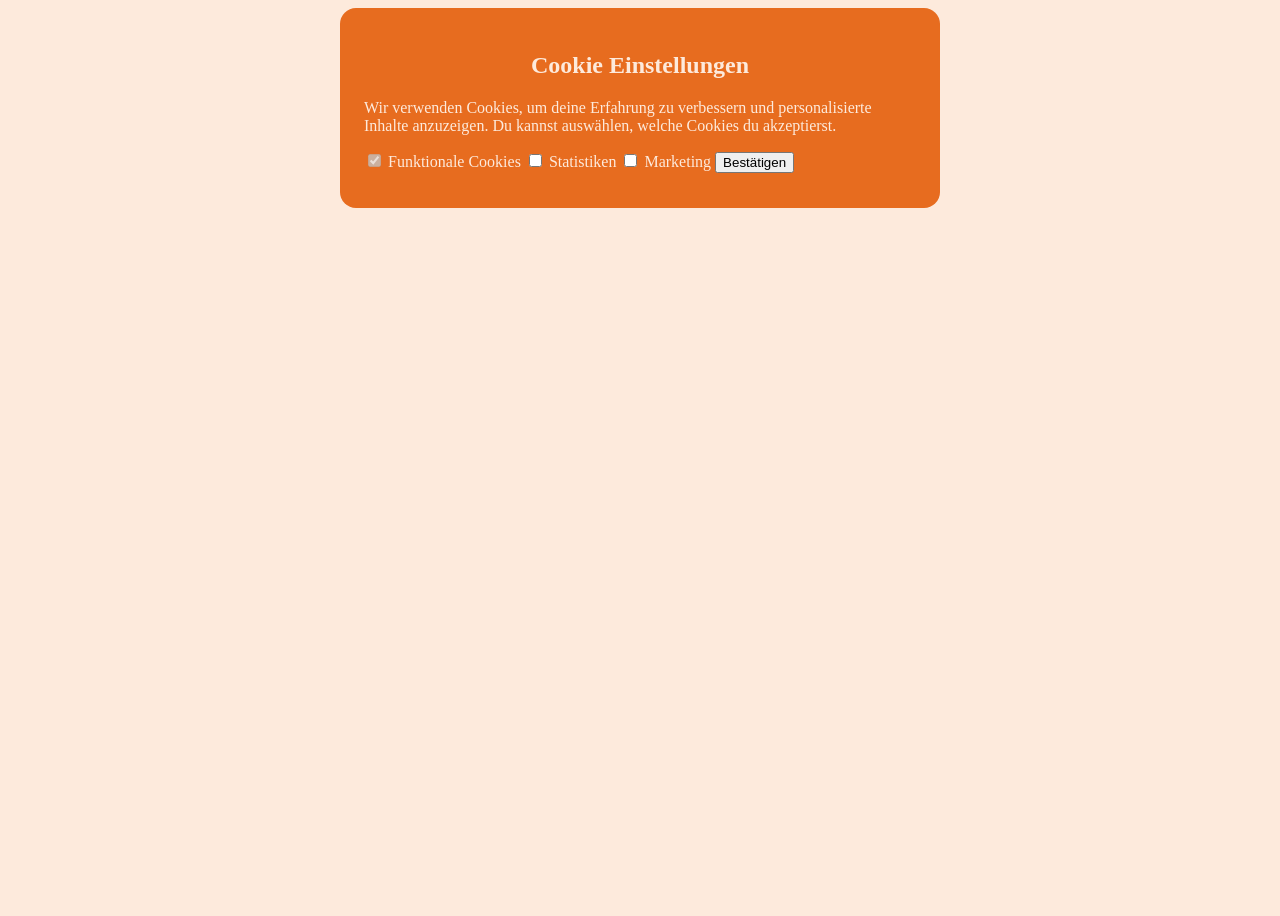
==== pages/cookie.html @ 76620af3 "add cookie preferences" ====
<!DOCTYPE html>
<html lang="en">

<head>
    <meta charset="UTF-8">
    <meta name="viewport" content="width=device-width, initial-scale=1.0">
    <title>Cookie</title>
    <link rel="stylesheet" href="../styles/cookie.css">
</head>

<body>
    <section class="cookie-styling">
        <h1>Cookie Einstellungen</h1>

        <p>Wir verwenden Cookies, um deine Erfahrung zu verbessern und personalisierte Inhalte anzuzeigen. Du kannst
            auswählen, welche Cookies du akzeptierst.</p>



        <form action="../index.html" method="get">
            <label>
                <input type="checkbox" name="essentiell" value="true" checked disabled>
                Funktionale Cookies
            </label>

            <label>
                <input type="checkbox" name="statistiken">
                Statistiken
            </label>

            <label>
                <input type="checkbox" name="marketing">
                Marketing
            </label>

            <button type="submit">Bestätigen</button>
        </form>
    </section>

</body>

<script>
    document.getElementById("myCheck").indeterminate = false;
</script>

</html>
---- styles/cookie.css ----
*{
    box-sizing: border-box;
    color: #fdeadc;
}

body {
    height: 100vh;
    background-color: #fdeadc;
    display: flex;
    justify-content: center;
}

.cookie-styling{
    background-color: #e76c1f;
    width: 600px;
    height: 200px;
    border-radius: 16px;
    padding: 24px;
}

h1{
    text-align: center;
}

button{
    color: black;
}
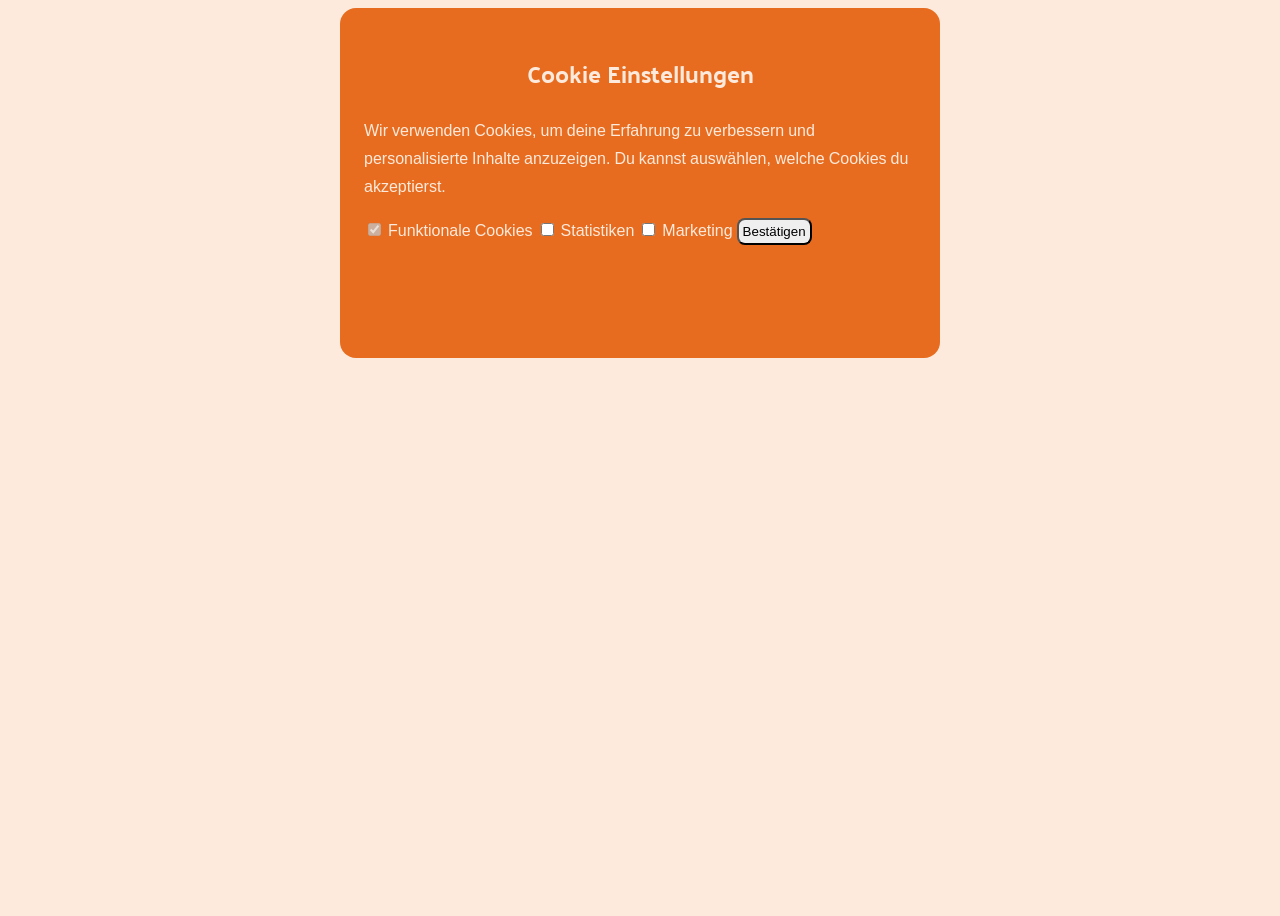
==== commit 34a54a2a: "update  cookie preferences" ====
--- a/pages/cookie.html
+++ b/pages/cookie.html
@@ -5,8 +5,41 @@
     <meta charset="UTF-8">
     <meta name="viewport" content="width=device-width, initial-scale=1.0">
     <title>Cookie</title>
-    <link rel="stylesheet" href="../styles/cookie.css">
+    <link rel="stylesheet" href="../styles/fonts.css">
 </head>
+
+<style>
+    * {
+        box-sizing: border-box;
+        color: #fdeadc;
+    }
+
+    body {
+        height: 100vh;
+        background-color: #fdeadc;
+        display: flex;
+        justify-content: center;
+        font-family: 'Palanquin', sans-serif;
+    }
+
+    .cookie-styling {
+        background-color: #e76c1f;
+        width: 600px;
+        height: 350px;
+        border-radius: 16px;
+        padding: 24px;
+    }
+
+    h1 {
+        text-align: center;
+    }
+
+    button {
+        color: black;
+        border-radius: 8px;
+        padding: 4px;
+    }
+</style>
 
 <body>
     <section class="cookie-styling">
--- a/styles/fonts.css
+++ b/styles/fonts.css
@@ -0,0 +1,36 @@
+@font-face {
+  font-family: 'Palanquin';
+  font-style: normal;
+  font-weight: 100;
+  font-display: swap;
+  src: url(../assets/fonts/palaquin_100.woff2) format('woff2');
+  unicode-range: U+0000-00FF, U+0131, U+0152-0153, U+02BB-02BC, U+02C6, U+02DA, U+02DC, U+0304, U+0308, U+0329, U+2000-206F, U+20AC, U+2122, U+2191, U+2193, U+2212, U+2215, U+FEFF, U+FFFD;
+}
+
+@font-face {
+  font-family: 'Palanquin';
+  font-style: normal;
+  font-weight: 400;
+  font-display: swap;
+  src: url(../assets/fonts/palaquin_400.woff2) format('woff2');
+  unicode-range: U+0000-00FF, U+0131, U+0152-0153, U+02BB-02BC, U+02C6, U+02DA, U+02DC, U+0304, U+0308, U+0329, U+2000-206F, U+20AC, U+2122, U+2191, U+2193, U+2212, U+2215, U+FEFF, U+FFFD;
+}
+
+@font-face {
+  font-family: 'Palanquin';
+  font-style: normal;
+  font-weight: 700;
+  font-display: swap;
+  src: url(../assets/fonts/palaquin.woff2) format('woff2');
+  unicode-range: U+0000-00FF, U+0131, U+0152-0153, U+02BB-02BC, U+02C6, U+02DA, U+02DC, U+0304, U+0308, U+0329, U+2000-206F, U+20AC, U+2122, U+2191, U+2193, U+2212, U+2215, U+FEFF, U+FFFD;
+}
+
+@font-face {
+  font-family: 'Palanquin Dark';
+  font-style: normal;
+  font-weight: 700;
+  font-display: swap;
+  src: url(../assets/fonts/palaquin_dark.woff2) format('woff2');
+  unicode-range: U+0000-00FF, U+0131, U+0152-0153, U+02BB-02BC, U+02C6, U+02DA, U+02DC, U+0304, U+0308, U+0329, U+2000-206F, U+20AC, U+2122, U+2191, U+2193, U+2212, U+2215, U+FEFF, U+FFFD;
+}
+
